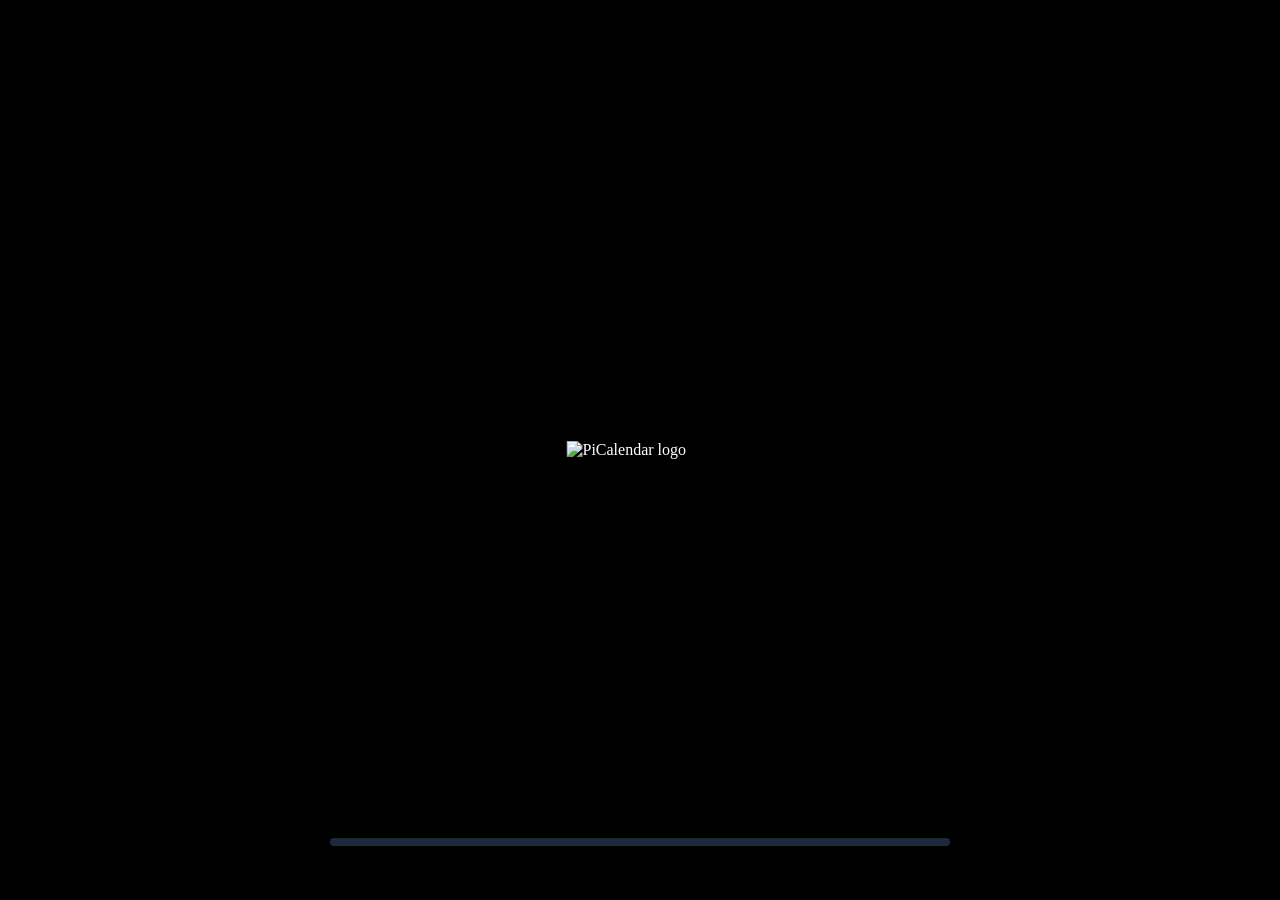
==== startup/splash.html @ a9e38f4d "Publish PiCalendar v0.3.2 complete source and month slide fix" ====
<!doctype html>
<html lang="en"><head>
<meta charset="utf-8"><meta name="viewport" content="width=device-width,initial-scale=1,viewport-fit=cover">
<title>PiCalendar</title>
<style>
:root{color-scheme:dark}*{box-sizing:border-box}html,body{height:100%;width:100%;margin:0;background:#000;overflow:hidden}
#calendar-frame{position:fixed;inset:0;width:100%;height:100%;border:0;opacity:0;background:#000;pointer-events:none}
#splash{position:fixed;inset:0;background:#000;display:grid;place-items:center;z-index:2;transition:opacity .18s ease}
/* One-third the previous boot logo display size; central positioning. */
.logo{display:block;position:absolute;left:50%;top:50%;transform:translate(-50%,-50%);width:min(16vw,17.3vh,147px);height:auto;object-fit:contain}
.track{position:absolute;left:50%;transform:translateX(-50%);bottom:clamp(20px,6vh,75px);width:min(55vw,620px);height:8px;background:#1c2b3b;border-radius:40px;overflow:hidden}
#fill{width:0;height:100%;border-radius:40px;background:linear-gradient(90deg,#2987ee,#35d8f8);transition:width .22s ease}
@media(orientation:portrait){.logo{width:min(23.3vw,15vh,153px)}.track{width:74vw}}
@media(prefers-reduced-motion:reduce){#splash,#fill{transition:none}}
</style></head><body>
<iframe title="PiCalendar family dashboard" id="calendar-frame" loading="eager"></iframe>
<main id="splash" aria-label="Opening PiCalendar">
<img class="logo" src="/logo.png" alt="PiCalendar logo">
<div class="track" id="progress" role="progressbar" aria-label="Loading" aria-valuemin="0" aria-valuemax="100" aria-valuenow="0"><div id="fill"></div></div>
</main>
<script>
(() => {
 const frame=document.getElementById('calendar-frame');
 const splash=document.getElementById('splash');
 const progress=document.getElementById('progress');
 const fill=document.getElementById('fill');
 let frameStarted=false, finished=false, appOrigin='';
 function update(value){const pct=Math.min(100,Math.max(0,Math.round(value)));fill.style.width=pct+'%';progress.setAttribute('aria-valuenow',String(pct));}
 function reveal(){if(finished)return;finished=true;update(100);frame.style.opacity='1';frame.style.pointerEvents='auto';splash.style.opacity='0';setTimeout(()=>splash.remove(),200);}
 window.addEventListener('message',evt=>{
   if(!frameStarted||evt.source!==frame.contentWindow||evt.origin!==appOrigin)return;
   if(evt.data?.source==='picalendar' && evt.data?.event==='google-authorize'){
     try{
       const google=new URL(evt.data.url);
       if(google.protocol==='https:' && google.hostname==='accounts.google.com' &&
          (google.pathname==='/o/oauth2/auth'||google.pathname==='/o/oauth2/v2/auth')){
         window.location.assign(google.href);
       }
     }catch(err){console.warn('Bad Google sign-in URL',err);}
     return;
   }
   if(evt.data?.source==='picalendar' && evt.data?.event==='interface-ready')reveal();
 });
 async function poll(){
   if(finished)return;
   try{
     const response=await fetch('/api/progress',{cache:'no-store'});
     if(!response.ok)throw new Error('Startup checker unavailable');
     const status=await response.json();
     // Reserve the final 5% for the actual touchscreen UI to render, rather than using a timer.
     update(Math.min(95,(Number(status.completed)||0)*95/(Number(status.total)||7)));
     if(status.done && !frameStarted){
       frameStarted=true;
       appOrigin='http://127.0.0.1:'+Number(status.app_port||8080);
       frame.src=appOrigin+'/';
     }
   }catch(err){console.warn('PiCalendar startup waiting',err);}
   if(!finished)setTimeout(poll,320);
 }
 poll();
})();
</script></body></html>
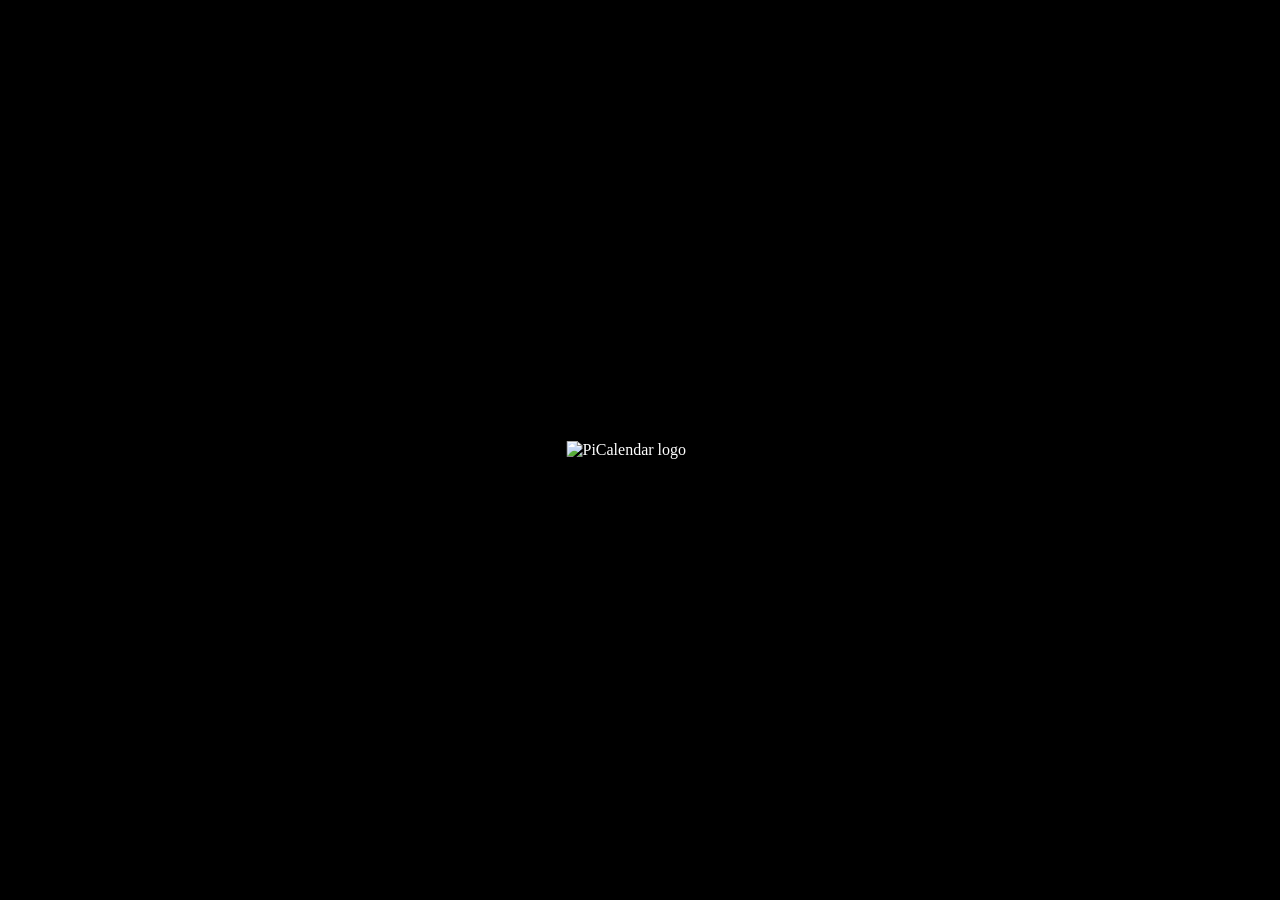
==== commit c23ba6c0: "v0.4.1: show centered logo only until calendar is ready" ====
--- a/startup/splash.html
+++ b/startup/splash.html
@@ -8,25 +8,19 @@
 #splash{position:fixed;inset:0;background:#000;display:grid;place-items:center;z-index:2;transition:opacity .18s ease}
 /* One-third the previous boot logo display size; central positioning. */
 .logo{display:block;position:absolute;left:50%;top:50%;transform:translate(-50%,-50%);width:min(16vw,17.3vh,147px);height:auto;object-fit:contain}
-.track{position:absolute;left:50%;transform:translateX(-50%);bottom:clamp(20px,6vh,75px);width:min(55vw,620px);height:8px;background:#1c2b3b;border-radius:40px;overflow:hidden}
-#fill{width:0;height:100%;border-radius:40px;background:linear-gradient(90deg,#2987ee,#35d8f8);transition:width .22s ease}
-@media(orientation:portrait){.logo{width:min(23.3vw,15vh,153px)}.track{width:74vw}}
-@media(prefers-reduced-motion:reduce){#splash,#fill{transition:none}}
+@media(orientation:portrait){.logo{width:min(23.3vw,15vh,153px)}}
+@media(prefers-reduced-motion:reduce){#splash{transition:none}}
 </style></head><body>
 <iframe title="PiCalendar family dashboard" id="calendar-frame" loading="eager"></iframe>
 <main id="splash" aria-label="Opening PiCalendar">
 <img class="logo" src="/logo.png" alt="PiCalendar logo">
-<div class="track" id="progress" role="progressbar" aria-label="Loading" aria-valuemin="0" aria-valuemax="100" aria-valuenow="0"><div id="fill"></div></div>
 </main>
 <script>
 (() => {
  const frame=document.getElementById('calendar-frame');
  const splash=document.getElementById('splash');
- const progress=document.getElementById('progress');
- const fill=document.getElementById('fill');
  let frameStarted=false, finished=false, appOrigin='';
- function update(value){const pct=Math.min(100,Math.max(0,Math.round(value)));fill.style.width=pct+'%';progress.setAttribute('aria-valuenow',String(pct));}
- function reveal(){if(finished)return;finished=true;update(100);frame.style.opacity='1';frame.style.pointerEvents='auto';splash.style.opacity='0';setTimeout(()=>splash.remove(),200);}
+ function reveal(){if(finished)return;finished=true;frame.style.opacity='1';frame.style.pointerEvents='auto';splash.style.opacity='0';setTimeout(()=>splash.remove(),200);}
  window.addEventListener('message',evt=>{
    if(!frameStarted||evt.source!==frame.contentWindow||evt.origin!==appOrigin)return;
    if(evt.data?.source==='picalendar' && evt.data?.event==='google-authorize'){
@@ -48,7 +42,6 @@
      if(!response.ok)throw new Error('Startup checker unavailable');
      const status=await response.json();
      // Reserve the final 5% for the actual touchscreen UI to render, rather than using a timer.
-     update(Math.min(95,(Number(status.completed)||0)*95/(Number(status.total)||7)));
      if(status.done && !frameStarted){
        frameStarted=true;
        appOrigin='http://127.0.0.1:'+Number(status.app_port||8080);
